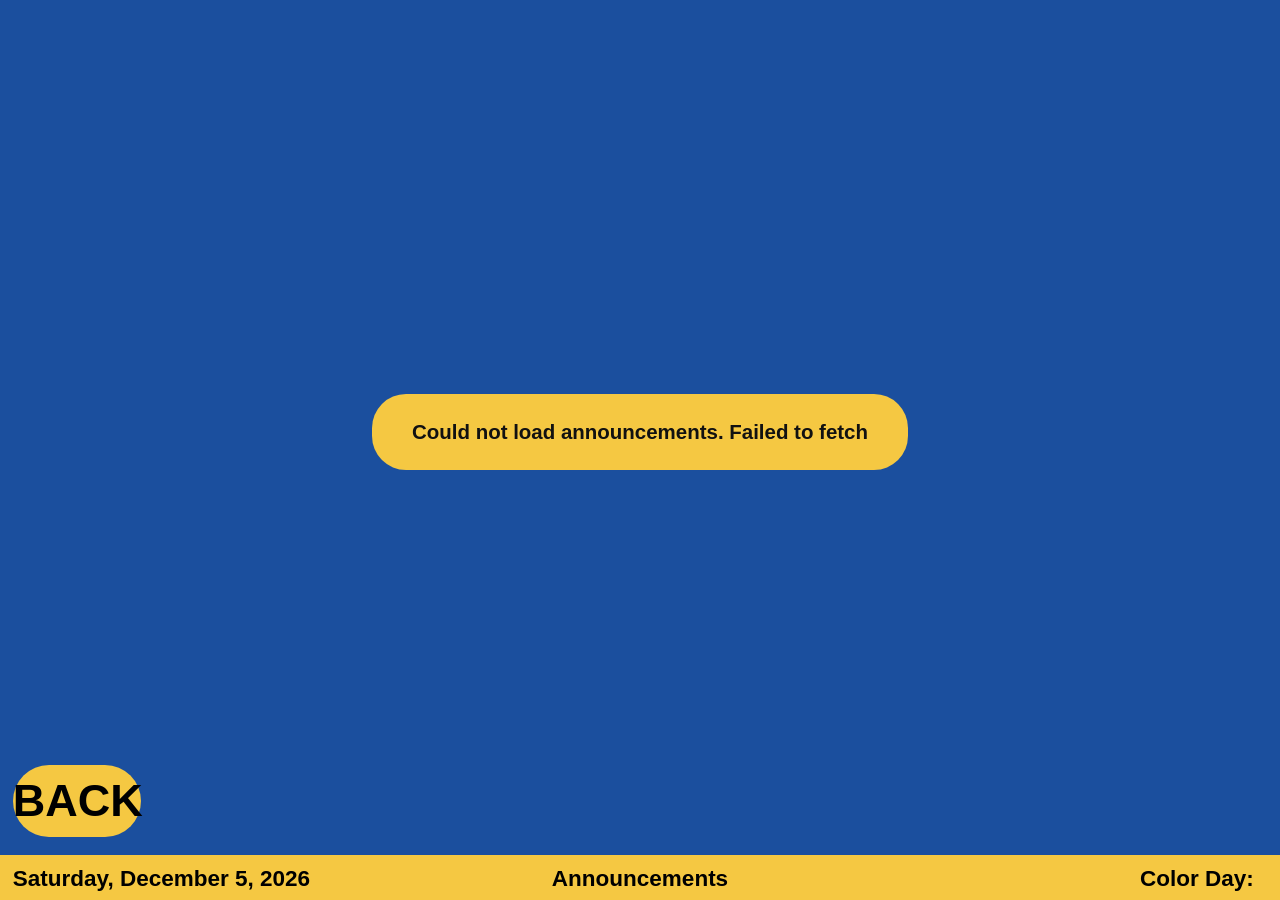
==== html/announcements.html @ bbb193d2 "Add files via upload" ====
<!DOCTYPE html>
<html lang="en">
<head>
  <meta charset="UTF-8">
  <meta name="viewport" content="width=device-width, initial-scale=1.0, maximum-scale=1, user-scalable=no">
  <title>Announcements</title>
  <script src="../others/logic.js" defer></script>
  <style> /* styling for this page only */
    :root { /* global color palette (like css variables) */
      --gold: #f5c842;
      --blue: #1b4f9e;
      --panel: #f0f0f0;
      --ink: #111111;
    }

    * { /* reset defaults and spacing for all elements */
      margin: 0; 
      padding: 0; 
      box-sizing: border-box; 
    }

    html, body { /* force html and body elements to take all available space vertically */
      height: 100%; 
    }

    body { /* styling for the body elements */
      background: var(--blue); /* make page bg blue */
      font-family: Arial, sans-serif;
      color: var(--ink); /* make font color black */
      overflow: hidden;
      user-select: none; /* dont let users select the body text */
    }

    .board { /* board of announcements (basically big box with all the announcements in it) */
      height: 100vh;
      display: flex;
      flex-direction: column;
      padding-bottom: 6vh;  /* keep cards from touching the status bar */
    }

    .track-wrap { /* the track's container, which holds the track and the side arrows */
      flex: 1;
      min-height: 0;
      display: flex;
      position: relative;   /* anchor for the side arrows */
    }

    .track {
      display: flex;
      gap: 3.5vw;
      padding: 4vh 3vw 2vh;
      overflow-x: auto;
      overflow-y: hidden;
      scrollbar-width: none;
      touch-action: pan-x;
      width: 100%;
      scroll-behavior: smooth;
    }

    .track::-webkit-scrollbar { /* hide the scrollbar in webkit browsers */
      display: none; 
    }

    .card { /* each announcement card/section */
      flex: 0 0 clamp(280px, 29vw, 560px);
      display: flex;
      flex-direction: column;
      gap: 4vh;
    }

    .card-title { /* each announcement card/section's title */
      background: var(--gold);
      border-radius: 8px;
      padding: 12px 18px;
      text-align: center;
      font-size: clamp(18px, 1.8vw, 30px);
      font-weight: 700;
      letter-spacing: 0.06em;
      text-transform: uppercase;
      white-space: nowrap;
      overflow: hidden;
      text-overflow: ellipsis;
    }

    .card-text { /* each announcement card/section's main body text */
      background: var(--gold);
      border-radius: 34px;
      padding: 28px 26px;
      min-height: 22vh;
      display: flex;
      align-items: center;
      justify-content: center;
      text-align: center;
      font-size: clamp(16px, 1.5vw, 26px);
      font-weight: 600;
      line-height: 1.35;
    }

    .card-image { /* each announcement card/section's image box if it has one */
      background: var(--panel);
      border: 1px solid #b9c2d0;
      min-height: 22vh;
      max-height: 30vh;
      display: flex;
      align-items: center;
      justify-content: center;
      overflow: hidden;
      border-radius: 10px;
    }
    .card-image img { /* each announcement card/section's image if it has one */
      width: 100%;
      height: 100%;
      object-fit: contain;
      display: block;
    }

    /* makes sure card text and image flip every time for some aesthetic variety */
    .card.flip .card-text  { order: 2; }
    .card.flip .card-image { order: 1; }

    .nav-arrow { /* the left/right arrows for scrolling the board */
      position: absolute;
      top: 50%;
      transform: translateY(-50%);
      z-index: 5;
      width: clamp(56px, 6vw, 96px);
      height: clamp(56px, 6vw, 96px);
      border-radius: 50%;
      background: var(--gold);
      color: var(--ink);
      border: 3px solid var(--blue);
      font-size: clamp(30px, 3.4vw, 54px);
      font-weight: 900;
      line-height: 1;
      display: flex;
      align-items: center;
      justify-content: center;
      cursor: pointer;
      box-shadow: 0 4px 14px rgba(0, 0, 0, 0.28);
    }
    .nav-arrow.left  { left: 1.2vw; } /* sets positions of arrow */
    .nav-arrow.right { right: 1.2vw; } /* sets positions of arrow */

    /* change button look when pressed, focused, or disabled */
    .nav-arrow:active { filter: brightness(0.88); transform: translateY(-50%) scale(0.95); }
    .nav-arrow:focus-visible { outline: 3px solid #ffffff; outline-offset: 3px; }
    .nav-arrow:disabled { opacity: 0.3; cursor: default; box-shadow: none; }

    .empty { /* message shown when there are no announcements to show or announcement is loading*/
      margin: auto;
      background: var(--gold);
      border-radius: 34px;
      padding: 26px 40px;
      font-size: clamp(16px, 1.6vw, 26px);
      font-weight: 600;
      text-align: center;
    }

    .statusBar {
      position: absolute;
      bottom: 0;
      left: 0;
      width: 100vw;
      height: 5vh;
      background-color: #F5C842;
    }
    .statusBarInfo p{
        font-size: 2.5vh;
        margin: 0;
        padding: 0;
        color:black;
        text-align: center;
        transform: translate(-50%, -50%);
        position: absolute;
        bottom: -.5vh;
        font-family: arial, sans-serif;
        font-weight: 600;
        overflow: hidden;
    }
    .backButton button{
      font-weight: 600; 
      border: none; 
      position: absolute; 
      bottom: 3vh; 
      left: 6vw; 
      transform: translate(-50%, -50%); 
      height: 8vh; 
      width: 10vw; 
      font-size: 5vh; 
      border-radius: 5vh; 
      background-color: #F5C842;
    }
  </style>
</head>
<body>

<div class="board"> <!-- basically big box with all the announcements in it -->
  <div class="track-wrap">
    <button class="nav-arrow left" id="arrowLeft" type="button">&#10094;</button> <!-- left navigation arrow to scroll to previous announcements -->
    <div class="track" id="track"> <!-- the track that holds all the announcements, later manipulated to have the cards -->
      <div class="empty" id="emptyMsg">Loading announcements…</div> <!-- message shown when there are no announcements to show or announcement is loading-->
    </div>
    <button class="nav-arrow right" id="arrowRight" type="button">&#10095;</button> <!-- right navigation arrow to scroll to next announcements -->
  </div>
</div>

<div class="backButton">
        <button onclick="history.back()">BACK</button>
    </div>

    <div class="statusBar"></div>
    <div class="statusBarInfo">
        <p style="transform: translate(0%, -50%);  left: 1vw;"><time id="date-display"></time></p>
        <p style="left: 93.5vw; white-space: nowrap;">Color Day: <span id="color-day-display"></span></p>
        <p style="left: 50vw;">Announcements</p>
    </div>

<script> // lots of explaining is done :)
var APPS_SCRIPT_URL = 'https://script.google.com/macros/s/AKfycbxf1GL-e0k1syvj0ASwyQMwpxCyNNNcP6RT8bFwGk7hk0y9nUKZhT0BfU0VYOtL4x5T/exec'; // MUST BE UPDATED EACH TIME APPS SCRIPT IS UPDATED. link to apps script to pull data
var REFRESH_EVERY_MS = 5 * 60 * 1000;  // time between refreshes of the board data (5 minutes currently), change first number to change # of mins

// storing different html elements in variables for later use
var track = document.getElementById('track');
var arrowLeft = document.getElementById('arrowLeft');
var arrowRight = document.getElementById('arrowRight');

// finds how far to scroll each time arrow is pressed 
function cardStep() {
  var card = track.querySelector('.card'); // finds the first card in the track, if there is one
  if (!card) return track.clientWidth * 0.8; // if no cards, scroll 80% of the track width
  var styles = getComputedStyle(track); // finds styles of the track
  var gap = parseFloat(styles.columnGap || styles.gap) || 0; // gets gaps between cards, if there are any
  return card.getBoundingClientRect().width + gap; // returns the cards with + the gap between cards, which is how far to scroll each time
}

arrowLeft.addEventListener('click', function () { // wait for click on left arrow, and when click, scroll left by the width of a card + the gap between cards to the left
  track.scrollBy({ left: -cardStep(), behavior: 'smooth' });
});
arrowRight.addEventListener('click', function () { // wait for click on right arrow, and when click, scroll right by the width of a card + the gap between cards to the right
  track.scrollBy({ left: cardStep(), behavior: 'smooth' });
});

// figures out what each arrow should look like and if it should be operational (if it should be visible, disabled, etc.) based on how far the user has scrolled
function updateArrows() {
  var maxScroll = track.scrollWidth - track.clientWidth;
  var overflows = maxScroll > 4; // if max scroll pixels is more than 4, then the track overflows and the arrows should be visible
  arrowLeft.style.display  = overflows ? 'flex' : 'none'; // if left overflows, show left arrow, otherwise hide it
  arrowRight.style.display = overflows ? 'flex' : 'none'; // if right overflows, show right arrow, otherwise hide it
  arrowLeft.disabled  = track.scrollLeft <= 1; // if the user has scrolled all the way to the left, disable the left arrow, otherwise enable it
  arrowRight.disabled = track.scrollLeft >= maxScroll - 1; // if the user has scrolled all the way to the right, disable the right arrow, otherwise enable it
}
track.addEventListener('scroll', updateArrows, { passive: true }); // run the updateArrows function when the user scrolls the track, so the arrows can be updated to reflect the new scroll position
window.addEventListener('resize', updateArrows); // run updateArrows whenever user changes window size 

var DEMO_DATA = { // fallback data to show if the board can't load from the apps script
  announcements: [
    { title: 'ERROR', text: 'The announcement page is currently unavailable.', image: '' },
    { title: 'ERROR', text: 'The announcement page is currently unavailable.', image: '' },
    { title: 'ERROR', text: 'The announcement page is currently unavailable.', image: '' },
    { title: 'ERROR', text: 'The announcement page is currently unavailable.', image: '' }
  ]
};

function loadData() { // grabs announcementa data and loads it after processing the data
  if (typeof google !== 'undefined' && google.script && google.script.run) { //checks apps script 
    google.script.run
      .withSuccessHandler(renderBoard) // if successful, run renderBoard function to display the announcements
      .withFailureHandler(function (err) { // if fails, then runs showEmpty function to display error message
        showEmpty('Could not load announcements. ' + (err && err.message ? err.message : ''));
      })
      .getBoardData(); // runs this function in the apps script itself
  } else if (APPS_SCRIPT_URL) { // if page is running outside of apps script
    fetch(APPS_SCRIPT_URL + '?action=data&t=' + Date.now()) // get data from the apps script
      .then(function (res) { // run this function after fetch
        if (!res.ok) throw new Error('HTTP ' + res.status);
        return res.json(); // returns the needed announcement data in json 
      })
      .then(renderBoard) // after done send to renderBoard function to display the announcements
      .catch(function (err) { // catches any errors and runs showEmpty function to display error message
        showEmpty('Could not load announcements. ' + err.message);
      });
  } else { //show backup data if everything fails
    renderBoard(DEMO_DATA);   // standalone preview
  }
}

function showEmpty(msg) { //shows an error message if needed
  var track = document.getElementById('track');
  track.innerHTML = ''; // clears track
  var div = document.createElement('div');
  div.className = 'empty';
  div.textContent = msg;
  track.appendChild(div);
  updateArrows();
}

// builds each individual announcement card/section based on the data from the apps script
function buildCard(item, index) { // item = announcement content, title, image. index = the order of the announcement in the list
  var card = document.createElement('div');
  card.className = 'card' + (index % 2 === 1 ? ' flip' : ''); // decides whether to flip the card text and image based on if the index is odd or even

  if (item.title) { // adds title to the card
    var t = document.createElement('div');
    t.className = 'card-title';
    t.textContent = item.title;
    card.appendChild(t);
  }
  if (item.text) { // adds text to the card
    var tx = document.createElement('div');
    tx.className = 'card-text';
    tx.textContent = item.text;
    card.appendChild(tx);
  }
  if (item.image) { // adds image to the card if there is one, and removes the card if the image fails to load
    var wrap = document.createElement('div');
    wrap.className = 'card-image';
    var img = document.createElement('img');
    img.src = item.image;
    img.alt = item.title || 'Announcement image';
    img.addEventListener('error', function () { wrap.remove(); }); // remove image if failure happens
    wrap.appendChild(img);
    card.appendChild(wrap);
  }
  return card;
}

function renderBoard(data) { // displays all of the announcements
  var track = document.getElementById('track');
  track.innerHTML = ''; // delete old announcements

  var items = (data.announcements || []); 
  if (!items.length) { // check if there are any announcements 
    showEmpty('No announcements');
    return;
  }

  items.forEach(function (item, i) { // add each card to the announcement track 
    track.appendChild(buildCard(item, i));
  });

  track.scrollLeft = 0;
  updateArrows();
}

loadData(); // runs the announcement loading
setInterval(loadData, REFRESH_EVERY_MS); // runs it every 5 minutes to refresh the announcements
</script>
</body>
</html>
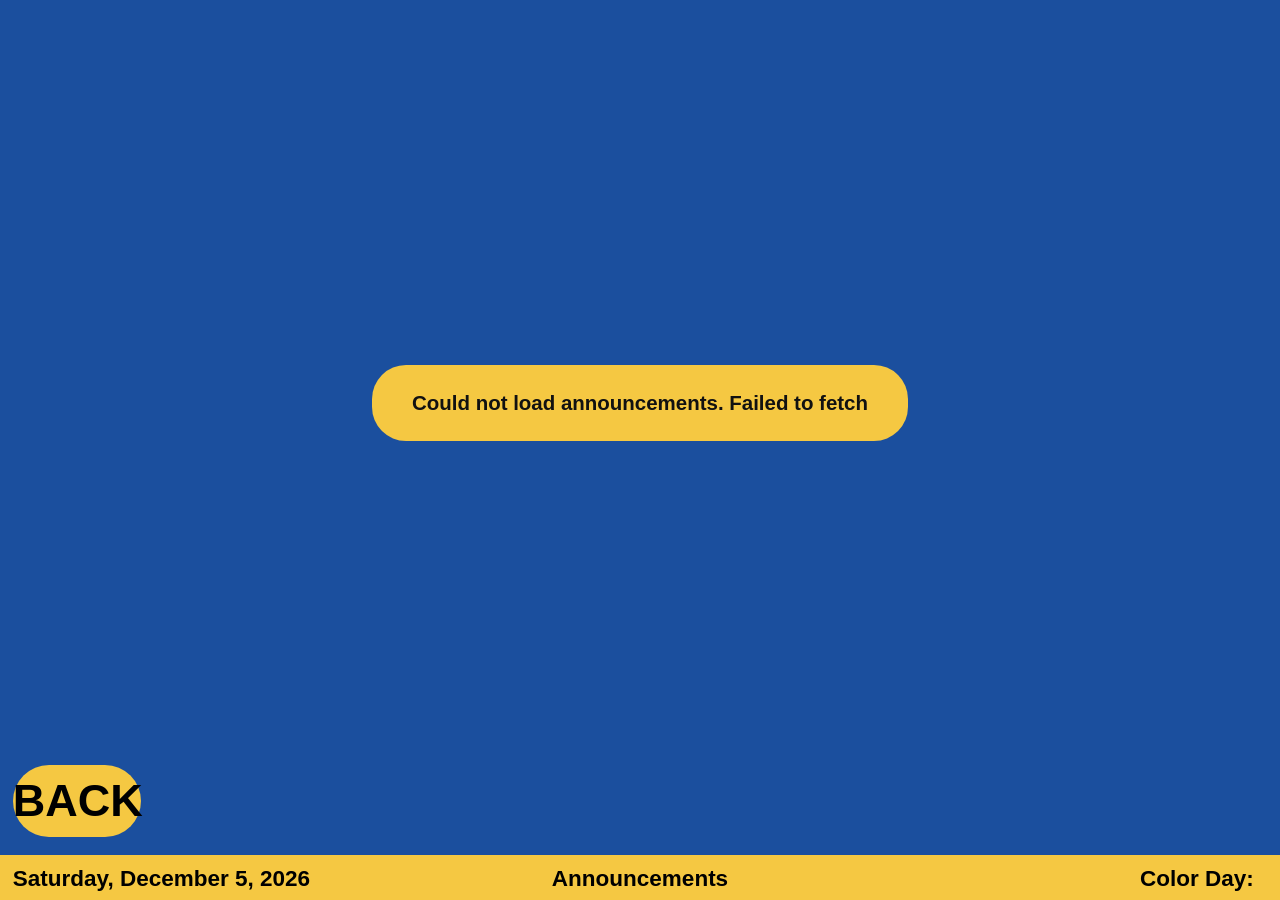
==== commit 7bee3774: "Update announcements.html" ====
--- a/html/announcements.html
+++ b/html/announcements.html
@@ -35,7 +35,7 @@
       height: 100vh;
       display: flex;
       flex-direction: column;
-      padding-bottom: 6vh;  /* keep cards from touching the status bar */
+      padding-bottom: 12.5vh;  /* keep cards from touching the status bar */
     }
 
     .track-wrap { /* the track's container, which holds the track and the side arrows */
@@ -216,7 +216,7 @@
     </div>
 
 <script> // lots of explaining is done :)
-var APPS_SCRIPT_URL = 'https://script.google.com/macros/s/AKfycbxf1GL-e0k1syvj0ASwyQMwpxCyNNNcP6RT8bFwGk7hk0y9nUKZhT0BfU0VYOtL4x5T/exec'; // MUST BE UPDATED EACH TIME APPS SCRIPT IS UPDATED. link to apps script to pull data
+var APPS_SCRIPT_URL = 'https://script.google.com/macros/s/AKfycbzlTuzr4KrKh9dM35cDwioLV2t64y9Kj4jP0Z4taE7HfHzzLeiTFgYleIpl2hUv81L9/exec'; // MUST BE UPDATED EACH TIME APPS SCRIPT IS UPDATED. link to apps script to pull data
 var REFRESH_EVERY_MS = 5 * 60 * 1000;  // time between refreshes of the board data (5 minutes currently), change first number to change # of mins
 
 // storing different html elements in variables for later use
@@ -346,4 +346,4 @@
 setInterval(loadData, REFRESH_EVERY_MS); // runs it every 5 minutes to refresh the announcements
 </script>
 </body>
-</html>+</html>
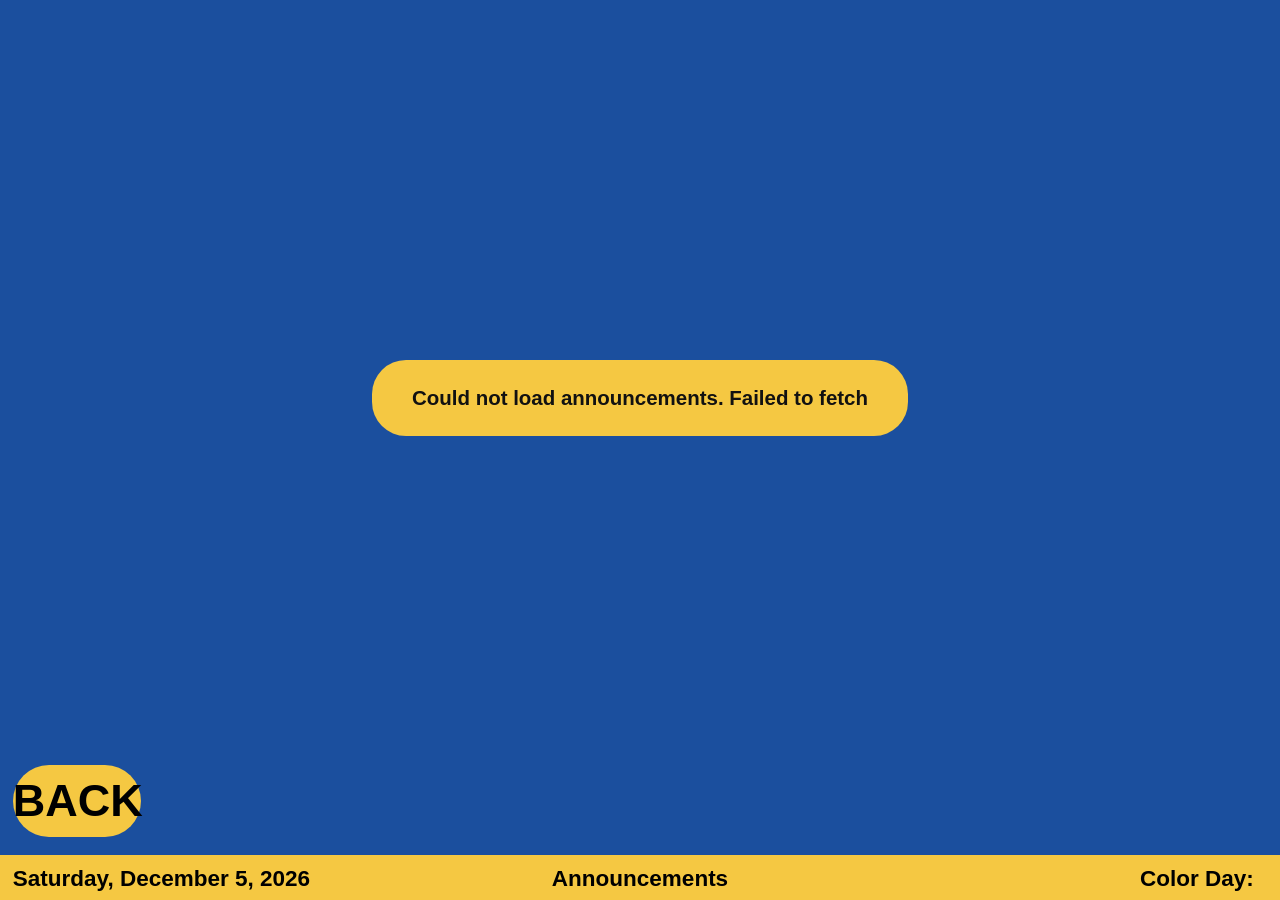
==== commit 02bf40b5: "Update announcements.html" ====
--- a/html/announcements.html
+++ b/html/announcements.html
@@ -35,7 +35,7 @@
       height: 100vh;
       display: flex;
       flex-direction: column;
-      padding-bottom: 12.5vh;  /* keep cards from touching the status bar */
+      padding-bottom: 13.5vh;  /* keep cards from touching the status bar */
     }
 
     .track-wrap { /* the track's container, which holds the track and the side arrows */
